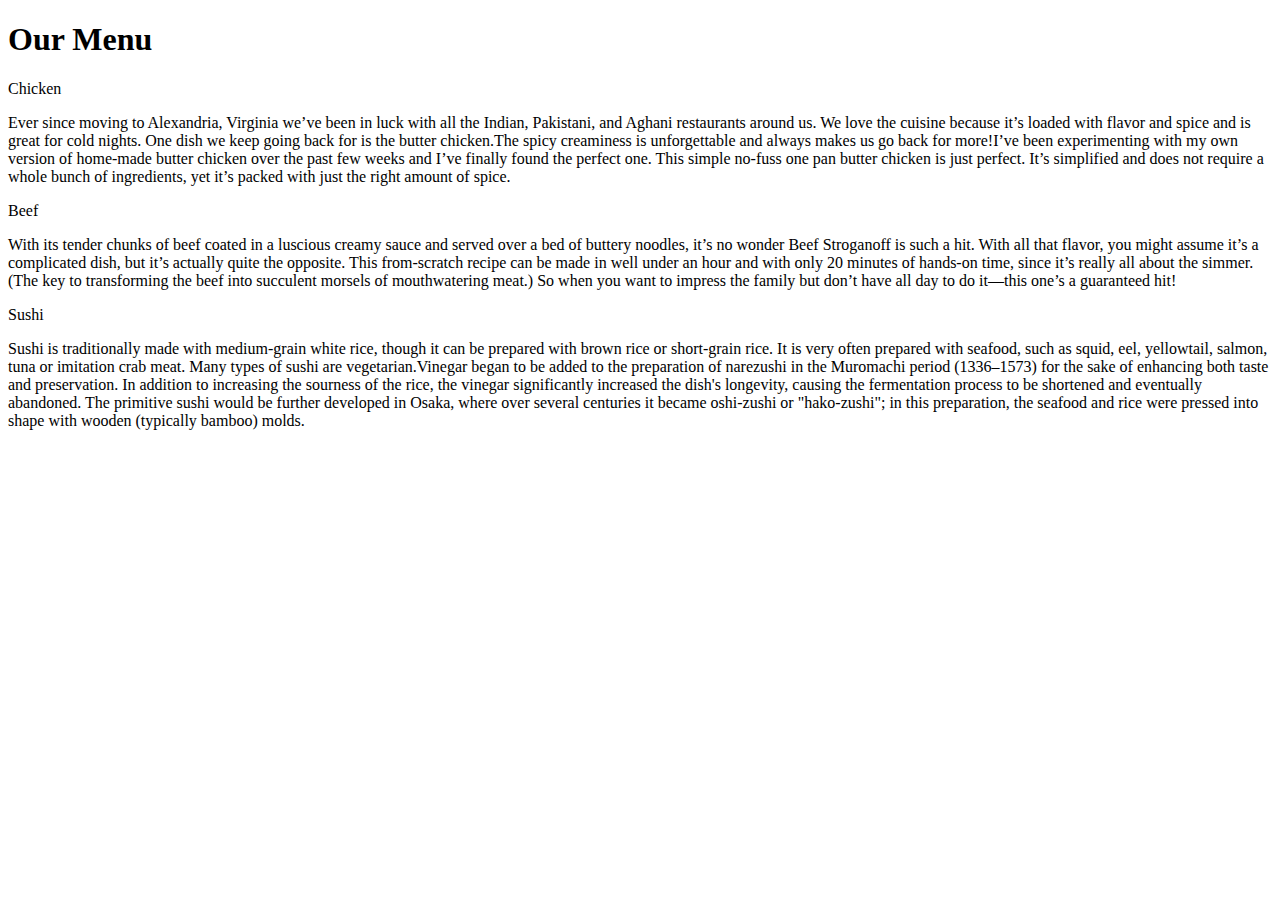
==== module2-solution/index.html @ 50b796a4 "Create index.html" ====
<!DOCTYPE html>
<html>
<head>
	<title>Assignment Solution for module 2</title>
	<link rel="stylesheet" href="C:\Users\Chinmay\coursera_test\module2-solution\css\styles.css">
</head>
<body>
<h1>Our Menu</h1>
<div id="outer">
	<div class="col-lg-4 col-md-6 col-sm-12"><p id="p1">Chicken</p><section>Ever since moving to Alexandria, Virginia we’ve been in luck with all the Indian, Pakistani, and Aghani restaurants around us. We love the cuisine because it’s loaded with flavor and spice and is great for cold nights. One dish we keep going back for is the butter chicken.The spicy creaminess is unforgettable and always makes us go back for more!I’ve been experimenting with my own version of home-made butter chicken over the past few weeks and I’ve finally found the perfect one. This simple no-fuss one pan butter chicken is just perfect. It’s simplified and does not require a whole bunch of ingredients, yet it’s packed with just the right amount of spice.</section></div>
	<div class="col-lg-4 col-md-6 col-sm-12"><p id="p2">Beef</p><section>With its tender chunks of beef coated in a luscious creamy sauce and served over a bed of buttery noodles, it’s no wonder Beef Stroganoff is such a hit. With all that flavor, you might assume it’s a complicated dish, but it’s actually quite the opposite. This from-scratch recipe can be made in well under an hour and with only 20 minutes of hands-on time, since it’s really all about the simmer. (The key to transforming the beef into succulent morsels of mouthwatering meat.) So when you want to impress the family but don’t have all day to do it—this one’s a guaranteed hit!</section></div>
	<div class="col-lg-4 col-md-12 col-sm-12"><p id="p3">Sushi</p><section>Sushi is traditionally made with medium-grain white rice, though it can be prepared with brown rice or short-grain rice. It is very often prepared with seafood, such as squid, eel, yellowtail, salmon, tuna or imitation crab meat. Many types of sushi are vegetarian.Vinegar began to be added to the preparation of narezushi in the Muromachi period (1336–1573) for the sake of enhancing both taste and preservation. In addition to increasing the sourness of the rice, the vinegar significantly increased the dish's longevity, causing the fermentation process to be shortened and eventually abandoned. The primitive sushi would be further developed in Osaka, where over several centuries it became oshi-zushi or "hako-zushi"; in this preparation, the seafood and rice were pressed into shape with wooden (typically bamboo) molds.</section></div>

</div>
<div></div>
</body>
</html>
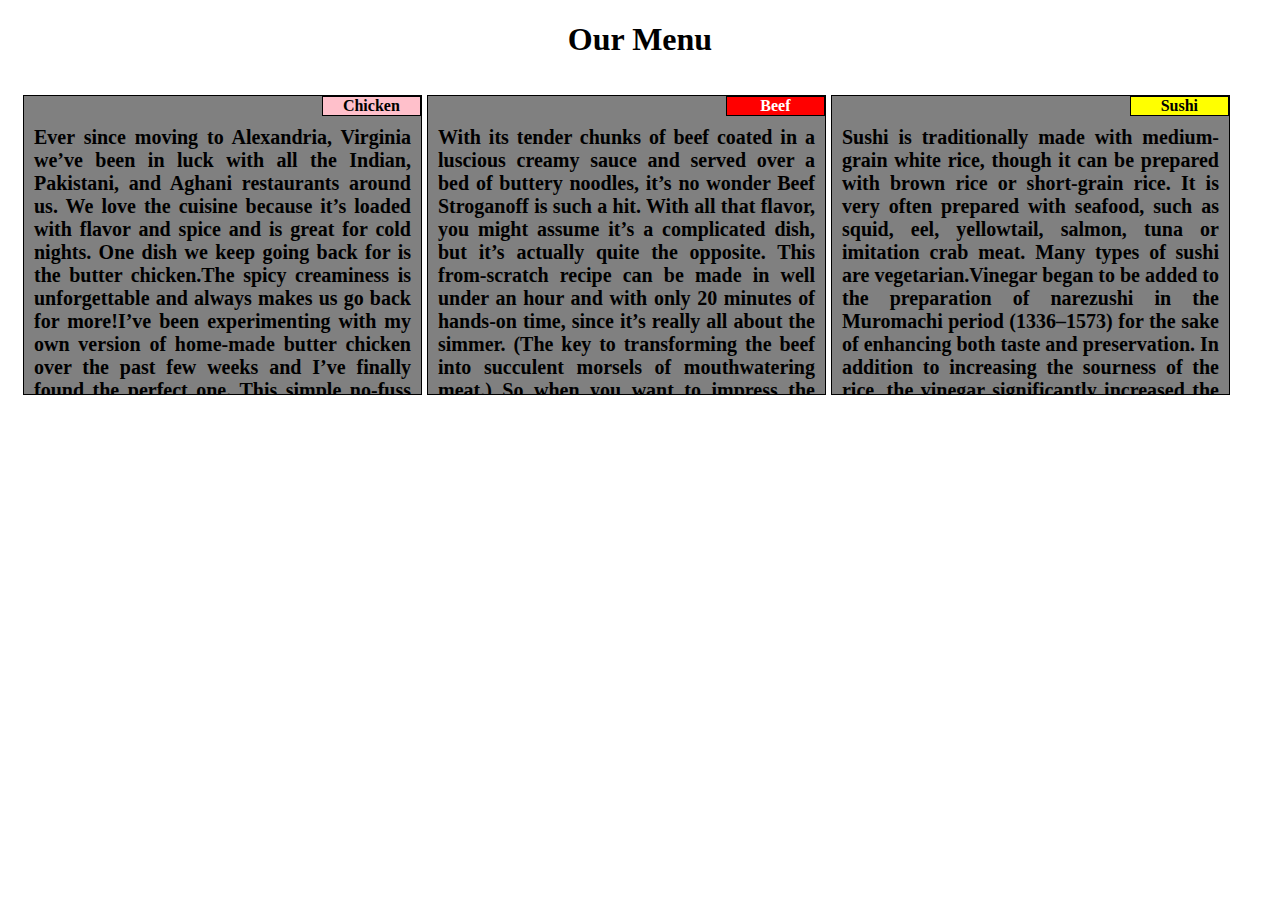
==== commit a62cd02a: "Update index.html" ====
--- a/module2-solution/index.html
+++ b/module2-solution/index.html
@@ -2,7 +2,7 @@
 <html>
 <head>
 	<title>Assignment Solution for module 2</title>
-	<link rel="stylesheet" href="C:\Users\Chinmay\coursera_test\module2-solution\css\styles.css">
+	<link rel="stylesheet" href="styles.css">
 </head>
 <body>
 <h1>Our Menu</h1>
--- a/module2-solution/styles.css
+++ b/module2-solution/styles.css
@@ -0,0 +1,194 @@
+		*{
+			box-sizing: border-box; /*Most Imp*/
+		} 
+		h1{
+			text-align: center;
+		}
+		#outer{
+			padding: 15px;
+			display: block;
+			align-content: center;
+
+		}
+		/*Large Devices*/
+		@media(min-width: 992px) {
+			.col-lg-1,.col-lg-2,.col-lg-3,.col-lg-4,.col-lg-5,.col-lg-6,.col-lg-7,.col-lg-8,.col-lg-9,.col-lg-10,.col-lg-11,.col-lg-12{
+				/*background-color: red;*/
+				border: 1px solid black;
+				float: left;
+
+
+			}
+			.col-lg-1{
+				width: 8.3333%;
+			}
+			.col-lg-2{
+				width: 16.666%;
+			}
+			.col-lg-3{
+				width: 24.999%;
+			}
+			.col-lg-4{
+				width: 32.333%;
+				margin-right: 5px;
+				height: 300px;
+				overflow: auto;
+				background-color: grey;
+			}
+			.col-lg-5{
+				width: 41.665%;
+			}
+			.col-lg-6{
+				width: 49.999%;
+			}
+			.col-lg-7{
+				width: 58.331%;
+			}
+			.col-lg-8{
+				width: 66.664%;
+			}
+			.col-lg-9{
+				width: 74.997%;
+			}
+			.col-lg-10{
+				width: 83.333%;
+			}
+			.col-lg-11{
+				width: 91.663%;
+			}
+			.col-lg-12{
+				width: 100%;
+			}
+		}
+		/*Medium Devices*/
+		@media (min-width: 768px) and (max-width: 991px){
+			.col-md-1,.col-md-2,.col-md-3,.col-md-4,.col-md-5,.col-md-6,.col-md-7,.col-md-8,.col-md-9,.col-md-10,.col-md-11,.col-md-12{
+				/*background-color: yellow;*/
+				border:1px solid black;
+				float: left;
+				
+
+			}
+			.col-md-1{
+				width: 8.3333%;
+			}
+			.col-md-2{
+				width: 16.666%;
+			}
+			.col-md-3{
+				width: 24.999%;
+			}
+			.col-md-4{
+				width: 33.333%;
+			}
+			.col-md-5{
+				width: 41.665%;
+			}
+			.col-md-6{
+				width: 48.999%;
+				margin-right: 5px;
+				height: 200px;
+				overflow: auto;
+				background-color: grey;
+			}
+			.col-md-7{
+				width: 58.331%;
+			}
+			.col-md-8{
+				width: 66.664%;
+			}
+			.col-md-9{
+				width: 74.997%;
+			}
+			.col-md-10{
+				width: 83.333%;
+			}
+			.col-md-11{
+				width: 91.663%;
+			}
+			.col-md-12{
+				width: 98.44%;
+				margin-top: 5px;
+				height: 200px;
+				overflow: auto;
+				background-color: grey;
+			}
+		}
+		/*Small Devices*/
+		@media(min-width: 100px) and (max-width: 767px){
+			.col-sm-1,.col-sm-2,.col-sm-3,.col-sm-4,.col-sm-5,.col-sm-6,.col-sm-7,.col-sm-8,.col-sm-9,.col-sm-10,.col-sm-11,.col-sm-12{
+				/*background-color: blue;*/
+				border: 1px solid black;
+				float: left;
+
+			}
+			.col-sm-1{
+				width: 8.3333%;
+			}
+			.col-sm-2{
+				width: 16.666%;
+			}
+			.col-sm-3{
+				width: 24.999%;
+			}
+			.col-sm-4{
+				width: 33.333%;
+			}
+			.col-sm-5{
+				width: 41.665%;
+			}
+			.col-sm-6{
+				width: 49.999%;
+			}
+			.col-sm-7{
+				width: 58.331%;
+			}
+			.col-sm-8{
+				width: 66.664%;
+			}
+			.col-sm-9{
+				width: 74.997%;
+			}
+			.col-sm-10{
+				width: 83.333%;
+			}
+			.col-sm-11{
+				width: 91.663%;
+			}
+			.col-sm-12{
+				width: 100%;
+				margin-top: 5px;
+				height: 200px;
+				overflow: auto;
+				background-color: grey;
+			}
+		}
+		p{
+			border: 1px solid black;
+			width: 25%;
+			float: right;
+			margin-top: 0px;
+			text-align: center;
+			margin-bottom: 0px;
+		}
+		section{
+			margin-top: 20px;
+			padding: 10px;
+			text-align: justify;
+			font-size: 20px;
+			color: rgb(0,0,0);
+			font-weight: bold;
+		}
+		#p1{
+			background-color: pink;
+			font-weight: bolder;
+		}
+		#p2{
+			background-color: rgb(255,0,0);
+			font-weight: bolder;
+			color: white;
+		}
+		#p3{
+			background-color: yellow;
+			font-weight: bolder;
+		}
